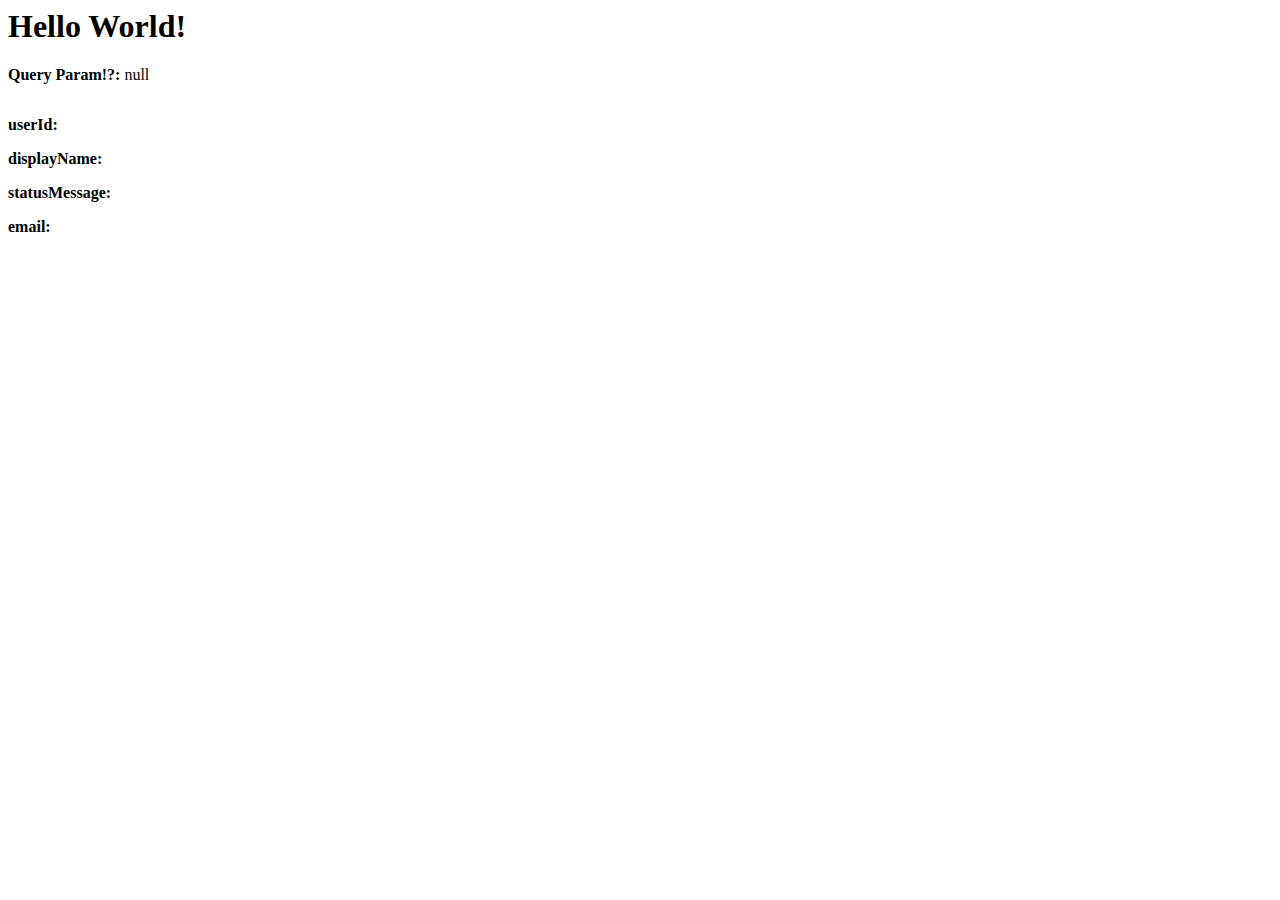
==== path/index.html @ 6f1c37bd "fix tag" ====
<html>

<head>
  <meta charset="UTF-8">
  <meta name="viewport" content="width=device-width, initial-scale=1.0">
  <title>Path</title>
  <!-- <link rel="stylesheet" href="../css/style.css"> -->
  <script>
    document.write('<link rel="stylesheet" href="css/style.css?cache=' + new Date().getTime() +'" >')
  </script>
</head>

<body>
  <h1>Hello World!</h1>
  <p id="param"><b>Query Param!?: </b></p>
  <img id="pictureUrl">
  <p id="userId"><b>userId:</b> </p>
  <p id="displayName"><b>displayName:</b> </p>
  <p id="statusMessage"><b>statusMessage:</b> </p>
  <p id="decodedIDToken"><b>email:</b> </p>
  
  <script src="js/vconsole.min.js"></script>
  <script src="https://static.line-scdn.net/liff/edge/versions/2.4.1/sdk.js"></script>
  <script>
    // Query Params
    const queryString = decodeURIComponent(window.location.search);
    const params = new URLSearchParams(queryString);
    document.getElementById("param").append(params.get("param"));
    main()

    var vConsole = new VConsole()
    console.log("Hello World!")

    async function getUserProfile() {
      const profile = await liff.getProfile()
      document.getElementById("pictureUrl").src = profile.pictureUrl
      document.getElementById("userId").append(profile.userId)
      document.getElementById("statusMessage").append(profile.statusMessage)
      document.getElementById("displayName").append(profile.displayName)
      if (liff.getDecodedIDToken().email != null) {
        document.getElementById("decodedIDToken").append(liff.getDecodedIDToken().email)
      } else {
        document.getElementById("decodedIDToken").append("email is null")
      }
    }
    async function main() {
      alert("go to main")
      await liff.init({ liffId: "1655102813-xELeZQre" })

      liff.ready.then(() => {
        if (liff.isLoggedIn()) {
          getUserProfile()
          alert("WTFFF")
        } else {
          alert("LOG INNNN")
          liff.login({ redirectUri: "https://chanopkhonnasee.github.io/LIFF/path/" })
        }
      })
    }
  </script>
</body>

</html>
---- css/style.css ----
button {
  display: block;
  width: 100%;
  padding: 8px 0;
  margin: 8px auto
}

p {
  border-bottom: 1px dashed #ddd
}

#pictureUrl {
  display: block;
  margin: 0 auto;
  width: 12%;
  display: -moz-box;
  display: -webkit-box;
  display: box;
  -moz-box-pack: center;
  -moz-box-align: center;
  -webkit-box-pack: center;
  -webkit-box-align: center;
  box-pack: center;
  box-align: center;
  -moz-border-radius: 100px;
  -webkit-border-radius: 100px;
  border-radius: 100px;
}

#accessToken, #utouId {
  display: block;
  overflow: auto
}
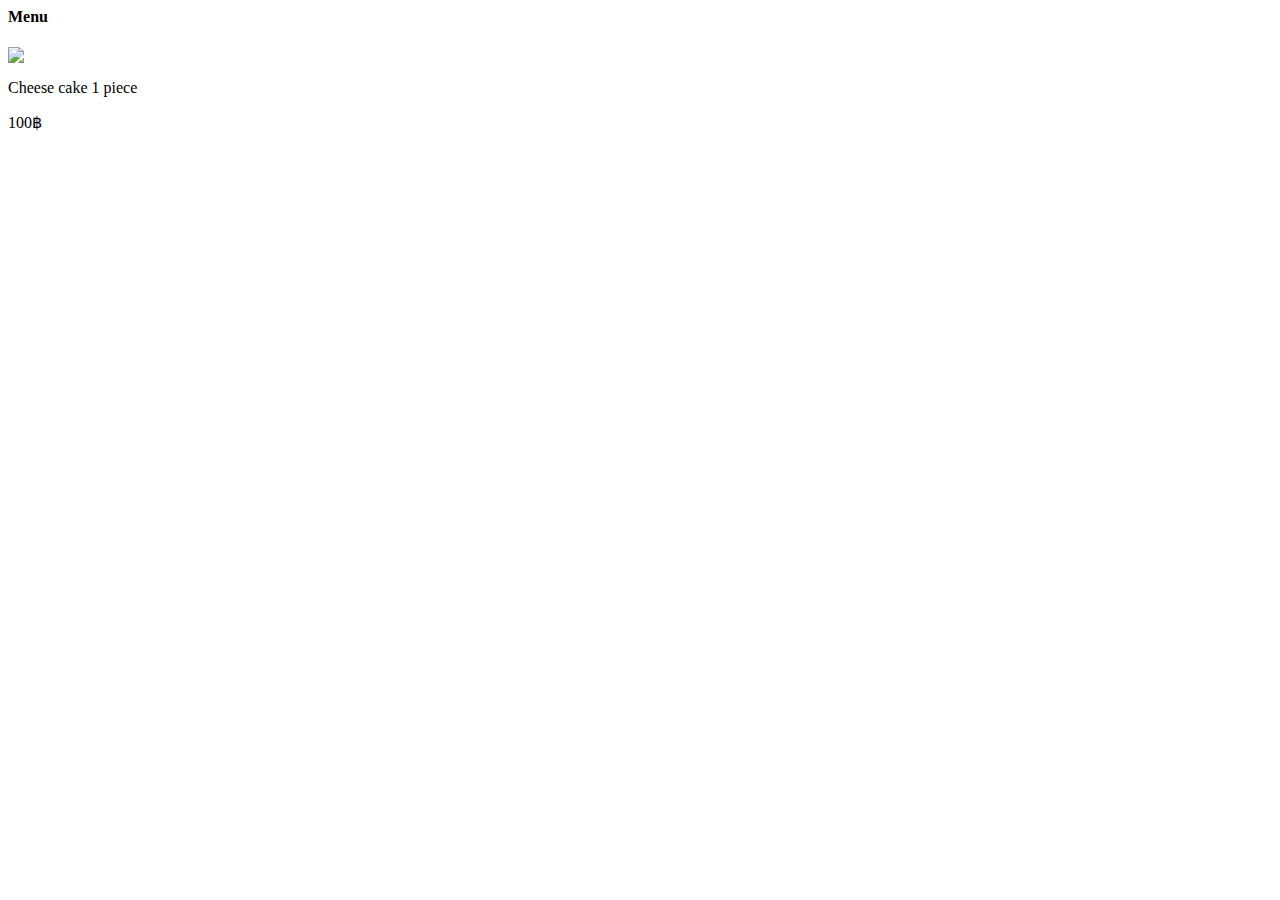
==== commit c1b4bb43: "Add img, Edit order page" ====
--- a/path/index.html
+++ b/path/index.html
@@ -3,22 +3,37 @@
 <head>
   <meta charset="UTF-8">
   <meta name="viewport" content="width=device-width, initial-scale=1.0">
-  <title>Path</title>
+  <title>Order Page</title>
   <!-- <link rel="stylesheet" href="../css/style.css"> -->
+  <link rel="stylesheet" href="https://cdn.jsdelivr.net/npm/bootstrap@4.5.3/dist/css/bootstrap.min.css" integrity="sha384-TX8t27EcRE3e/ihU7zmQxVncDAy5uIKz4rEkgIXeMed4M0jlfIDPvg6uqKI2xXr2" crossorigin="anonymous">
   <script>
-    document.write('<link rel="stylesheet" href="css/style.css?cache=' + new Date().getTime() +'" >')
+    document.write('<link rel="stylesheet" href="css/style.css?cache=' + new Date().getTime() + '" >')
   </script>
 </head>
 
 <body>
-  <h1>Hello World!</h1>
-  <p id="param"><b>Query Param!?: </b></p>
+  <div class="order">
+    <h4>Menu</h4>
+  </div>
+  <div class="row">
+    <div class="col-auto">
+      <img src="img/food1.jpg" class="rounded float-left" >
+    </div>
+    <div class="col">
+      <p>Cheese cake 1 piece</p>
+    </div>
+    <div class="col text-end">
+      100฿
+    </div>
+  </div>
+
+  <!-- <p id="param"><b>Query Param!?: </b></p>
   <img id="pictureUrl">
   <p id="userId"><b>userId:</b> </p>
   <p id="displayName"><b>displayName:</b> </p>
   <p id="statusMessage"><b>statusMessage:</b> </p>
-  <p id="decodedIDToken"><b>email:</b> </p>
-  
+  <p id="decodedIDToken"><b>email:</b> </p> -->
+
   <script src="js/vconsole.min.js"></script>
   <script src="https://static.line-scdn.net/liff/edge/versions/2.4.1/sdk.js"></script>
   <script>
@@ -44,20 +59,9 @@
       }
     }
     async function main() {
-      alert("go to main")
-      await liff.init({ liffId: "1655102813-xELeZQre" })
-
-      liff.ready.then(() => {
-        if (liff.isLoggedIn()) {
-          getUserProfile()
-          alert("WTFFF")
-        } else {
-          alert("LOG INNNN")
-          liff.login({ redirectUri: "https://chanopkhonnasee.github.io/LIFF/path/" })
-        }
-      })
+      liff.login({ redirectUri: "https://chanopkhonnasee.github.io/LIFF/path/" })
     }
   </script>
 </body>
 
-</html>
+</html>--- a/css/style.css
+++ b/css/style.css
@@ -1,12 +1,24 @@
 button {
   display: block;
-  width: 100%;
+  width: 50%;
   padding: 8px 0;
-  margin: 8px auto
+  margin: 8px auto;
+  text-align: center;
 }
 
 p {
-  border-bottom: 1px dashed #ddd
+  border-bottom: 1px dashed #ddd;
+}
+
+.container {
+  padding: 1rem;
+  justify-content: center;
+  align-items: center;
+}
+
+.order {
+  padding: 1rem;
+  background-color: #e6e6e6;
 }
 
 #pictureUrl {
@@ -27,7 +39,8 @@
   border-radius: 100px;
 }
 
-#accessToken, #utouId {
+#accessToken,
+#utouId {
   display: block;
-  overflow: auto
-}+  overflow: auto;
+}
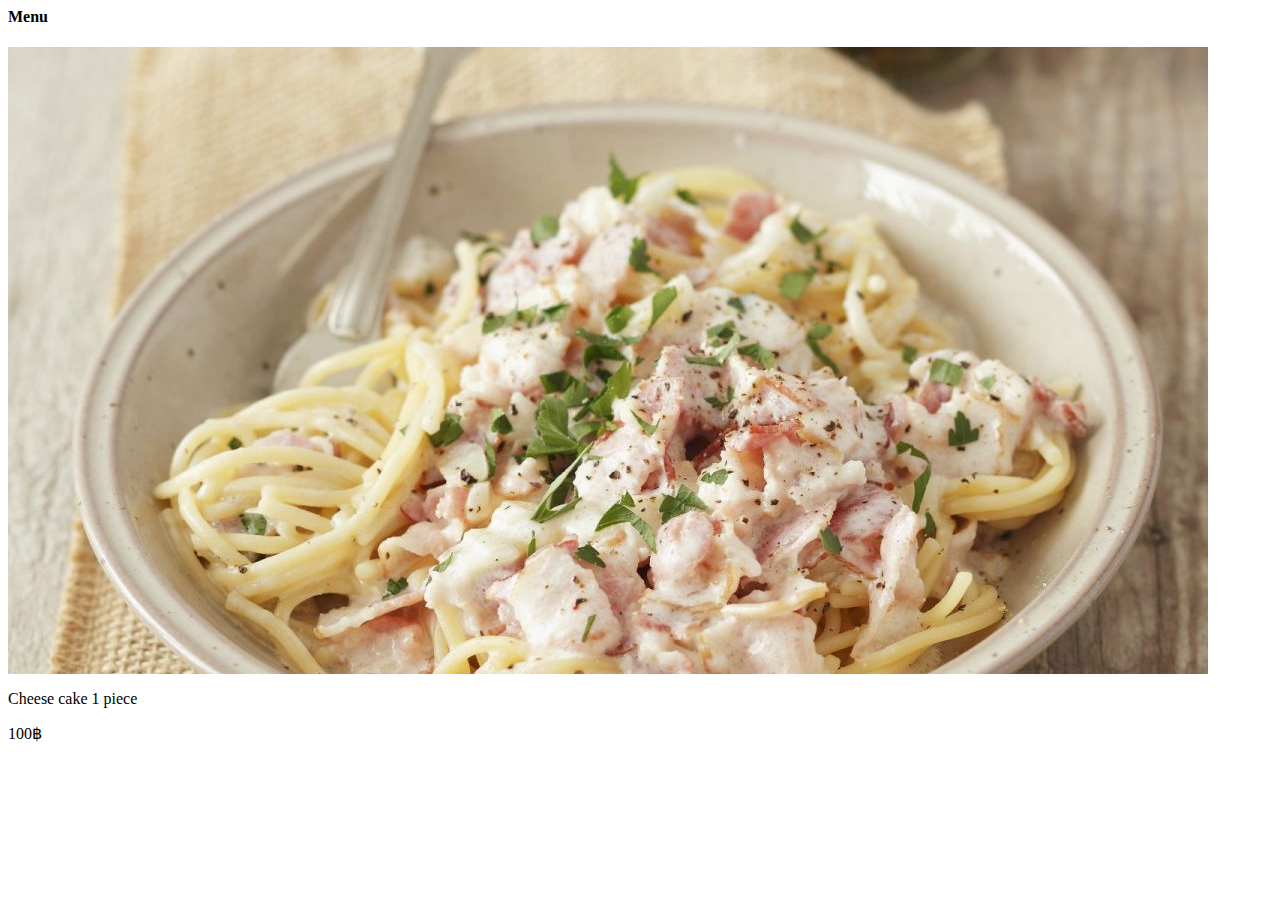
==== commit fc74f144: "Edit img path" ====
--- a/path/index.html
+++ b/path/index.html
@@ -17,7 +17,7 @@
   </div>
   <div class="row">
     <div class="col-auto">
-      <img src="img/food1.jpg" class="rounded float-left" >
+      <img src="/img/food1.jpg" class="rounded float-left" >
     </div>
     <div class="col">
       <p>Cheese cake 1 piece</p>
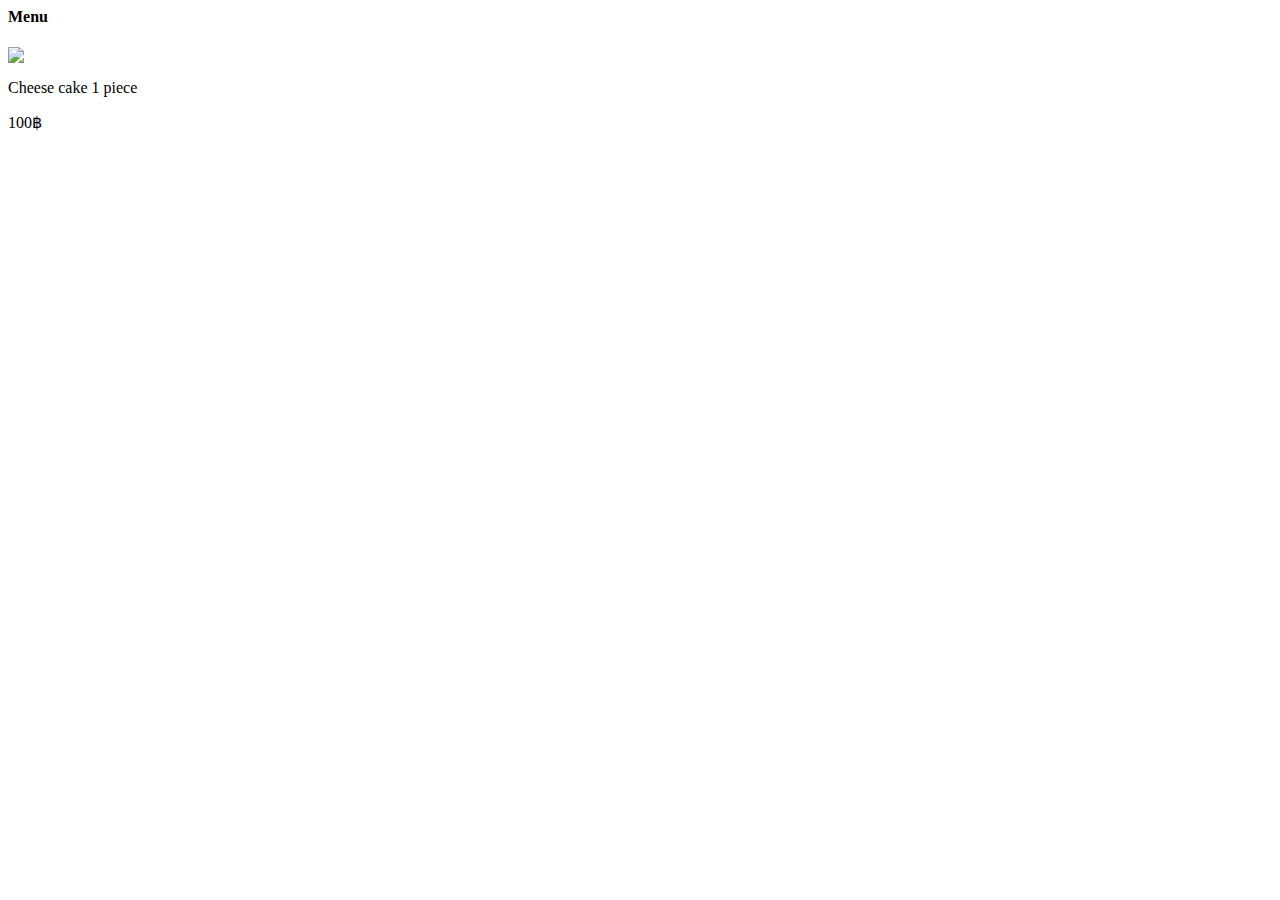
==== commit 7b889650: "Test img" ====
--- a/path/index.html
+++ b/path/index.html
@@ -5,19 +5,22 @@
   <meta name="viewport" content="width=device-width, initial-scale=1.0">
   <title>Order Page</title>
   <!-- <link rel="stylesheet" href="../css/style.css"> -->
-  <link rel="stylesheet" href="https://cdn.jsdelivr.net/npm/bootstrap@4.5.3/dist/css/bootstrap.min.css" integrity="sha384-TX8t27EcRE3e/ihU7zmQxVncDAy5uIKz4rEkgIXeMed4M0jlfIDPvg6uqKI2xXr2" crossorigin="anonymous">
+  <link rel="stylesheet" href="https://cdn.jsdelivr.net/npm/bootstrap@4.5.3/dist/css/bootstrap.min.css"
+    integrity="sha384-TX8t27EcRE3e/ihU7zmQxVncDAy5uIKz4rEkgIXeMed4M0jlfIDPvg6uqKI2xXr2" crossorigin="anonymous">
   <script>
     document.write('<link rel="stylesheet" href="css/style.css?cache=' + new Date().getTime() + '" >')
   </script>
 </head>
 
 <body>
-  <div class="order">
-    <h4>Menu</h4>
+  <div class="row">
+    <div class="col pl-1">
+      <h4>Menu</h4>
+    </div>
   </div>
   <div class="row">
     <div class="col-auto">
-      <img src="/img/food1.jpg" class="rounded float-left" >
+      <img src="https://www.img.in.th/images/9aecc3bd5387abc8863103366cc57ec5.th.jpg" class="rounded float-left">
     </div>
     <div class="col">
       <p>Cheese cake 1 piece</p>
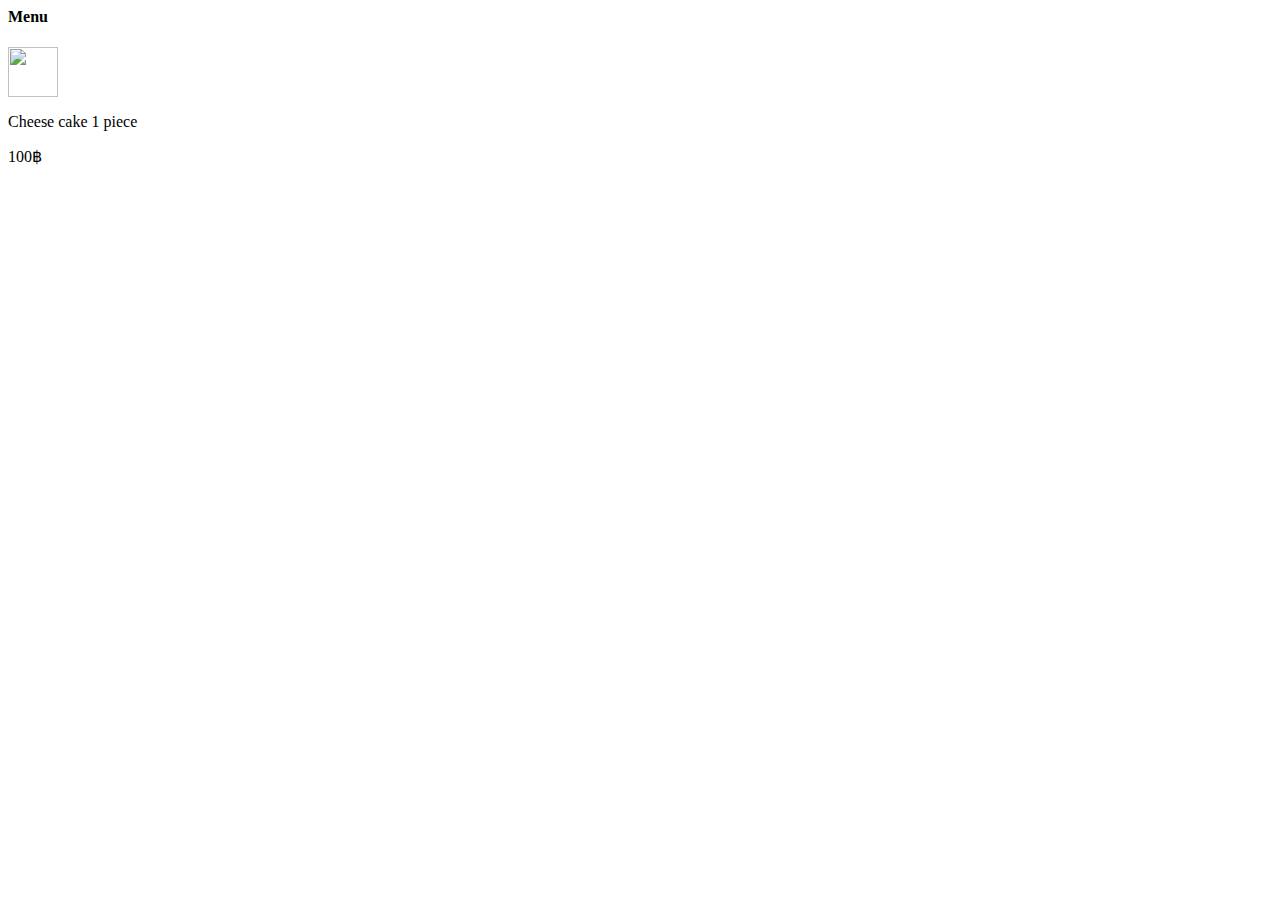
==== commit e00f1ca2: "Test img" ====
--- a/path/index.html
+++ b/path/index.html
@@ -20,7 +20,7 @@
   </div>
   <div class="row">
     <div class="col-auto">
-      <img src="https://www.img.in.th/images/9aecc3bd5387abc8863103366cc57ec5.th.jpg" class="rounded float-left">
+      <img src="https://www.img.in.th/images/9aecc3bd5387abc8863103366cc57ec5.th.jpg" width="50" height="50" class="rounded float-left">
     </div>
     <div class="col">
       <p>Cheese cake 1 piece</p>
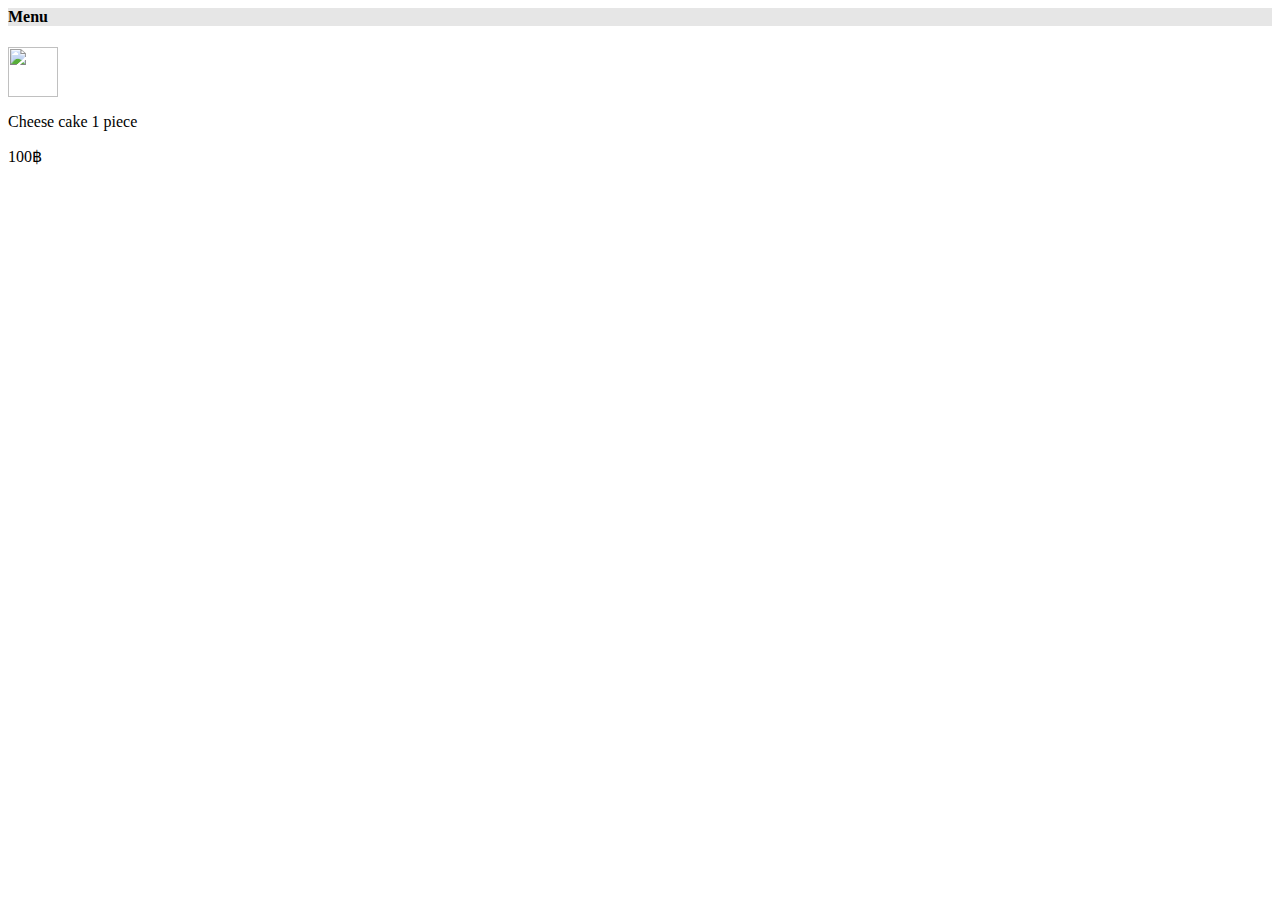
==== commit 63f7f1e8: "Test UI" ====
--- a/path/index.html
+++ b/path/index.html
@@ -13,20 +13,23 @@
 </head>
 
 <body>
-  <div class="row">
-    <div class="col pl-1">
-      <h4>Menu</h4>
+  <div class="container">
+    <div class="row" style="background-color: #e6e6e6;">
+      <div class="col">
+        <h4>Menu</h4>
+      </div>
     </div>
-  </div>
-  <div class="row">
-    <div class="col-auto">
-      <img src="https://www.img.in.th/images/9aecc3bd5387abc8863103366cc57ec5.th.jpg" width="50" height="50" class="rounded float-left">
-    </div>
-    <div class="col">
-      <p>Cheese cake 1 piece</p>
-    </div>
-    <div class="col text-end">
-      100฿
+    <div class="row">
+      <div class="col-auto">
+        <img src="https://www.img.in.th/images/9aecc3bd5387abc8863103366cc57ec5.th.jpg" width="50" height="50"
+          class="rounded float-left">
+      </div>
+      <div class="col">
+        <p>Cheese cake 1 piece</p>
+      </div>
+      <div class="col text-end">
+        100฿
+      </div>
     </div>
   </div>
 
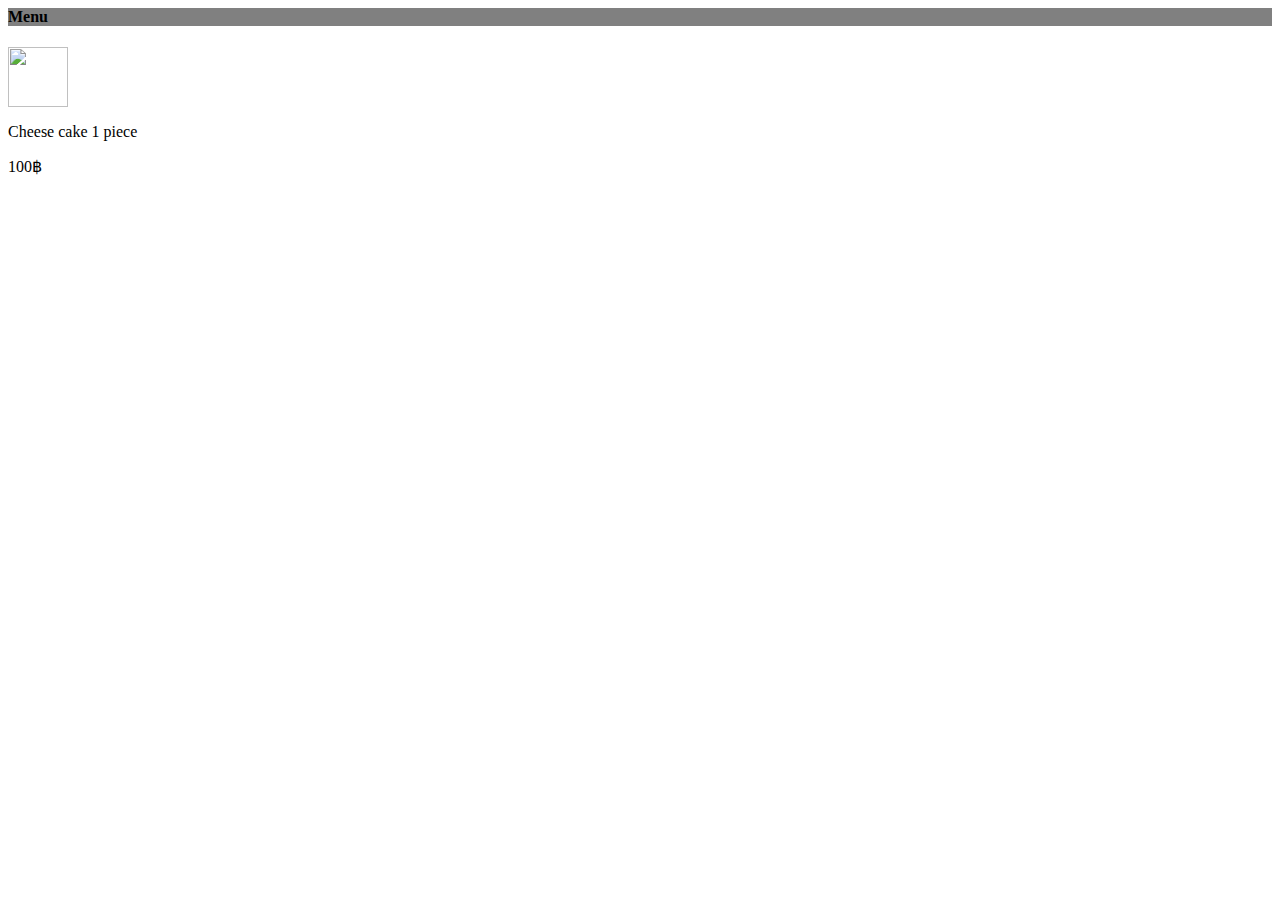
==== commit 5b3a9efa: "Test UI" ====
--- a/path/index.html
+++ b/path/index.html
@@ -14,14 +14,14 @@
 
 <body>
   <div class="container">
-    <div class="row" style="background-color: #e6e6e6;">
+    <div class="row" style="background-color: gray;">
       <div class="col">
         <h4>Menu</h4>
       </div>
     </div>
     <div class="row">
       <div class="col-auto">
-        <img src="https://www.img.in.th/images/9aecc3bd5387abc8863103366cc57ec5.th.jpg" width="50" height="50"
+        <img src="https://www.img.in.th/images/9aecc3bd5387abc8863103366cc57ec5.th.jpg" width="60" height="60"
           class="rounded float-left">
       </div>
       <div class="col">
